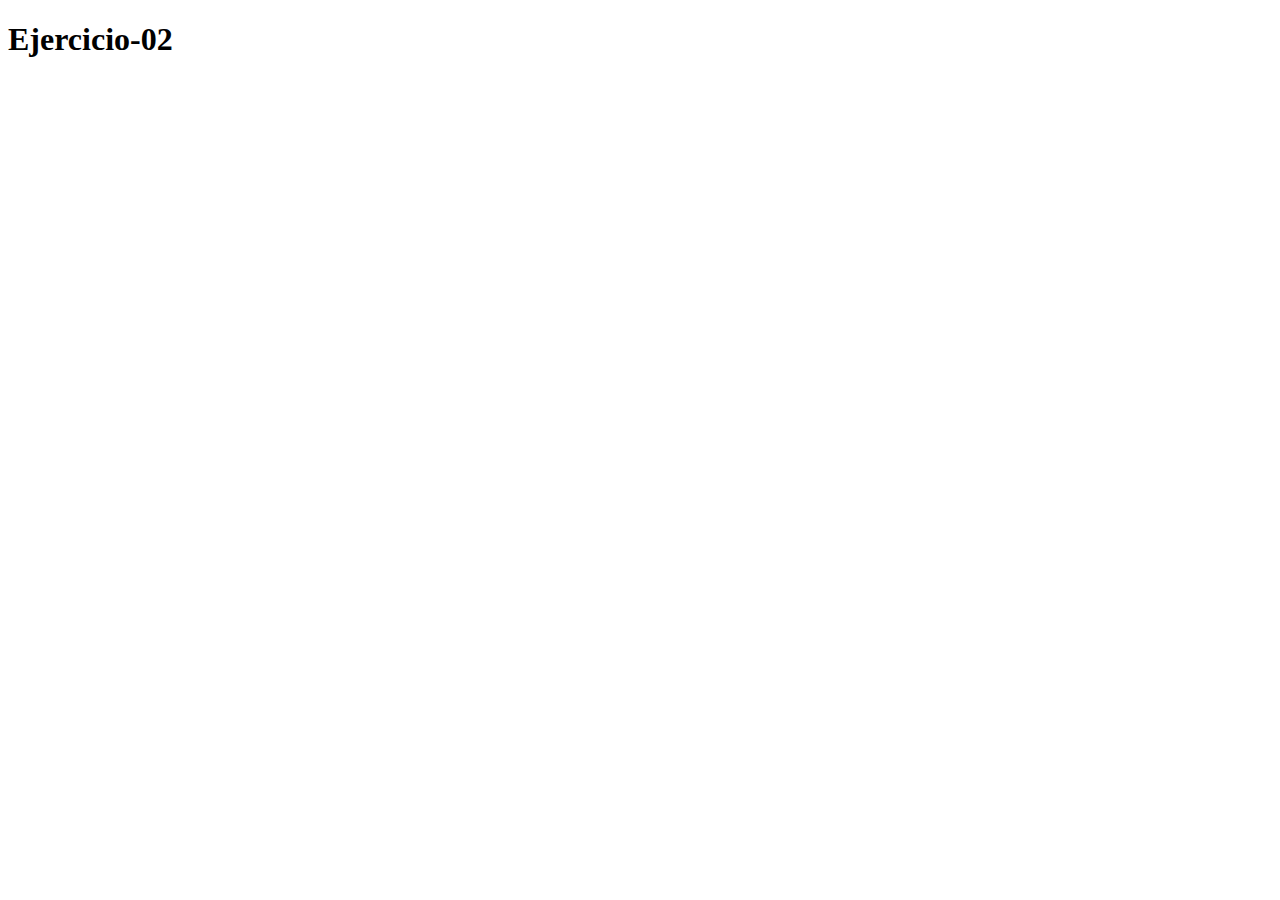
==== Labo03/Recursos-Labo-03/ejercicio-02/index.html @ 2295e7bd "Ejercicio01" ====
<!DOCTYPE html>
<html lang="en">
<head>
    <meta charset="UTF-8">
    <meta name="viewport" content="width=device-width, initial-scale=1.0">
    <script src="assets/js/main.js" defer></script>
    <title>Ejercicio-02</title>
</head>
<body>
    <h1>Ejercicio-02</h1>
</body>
</html>
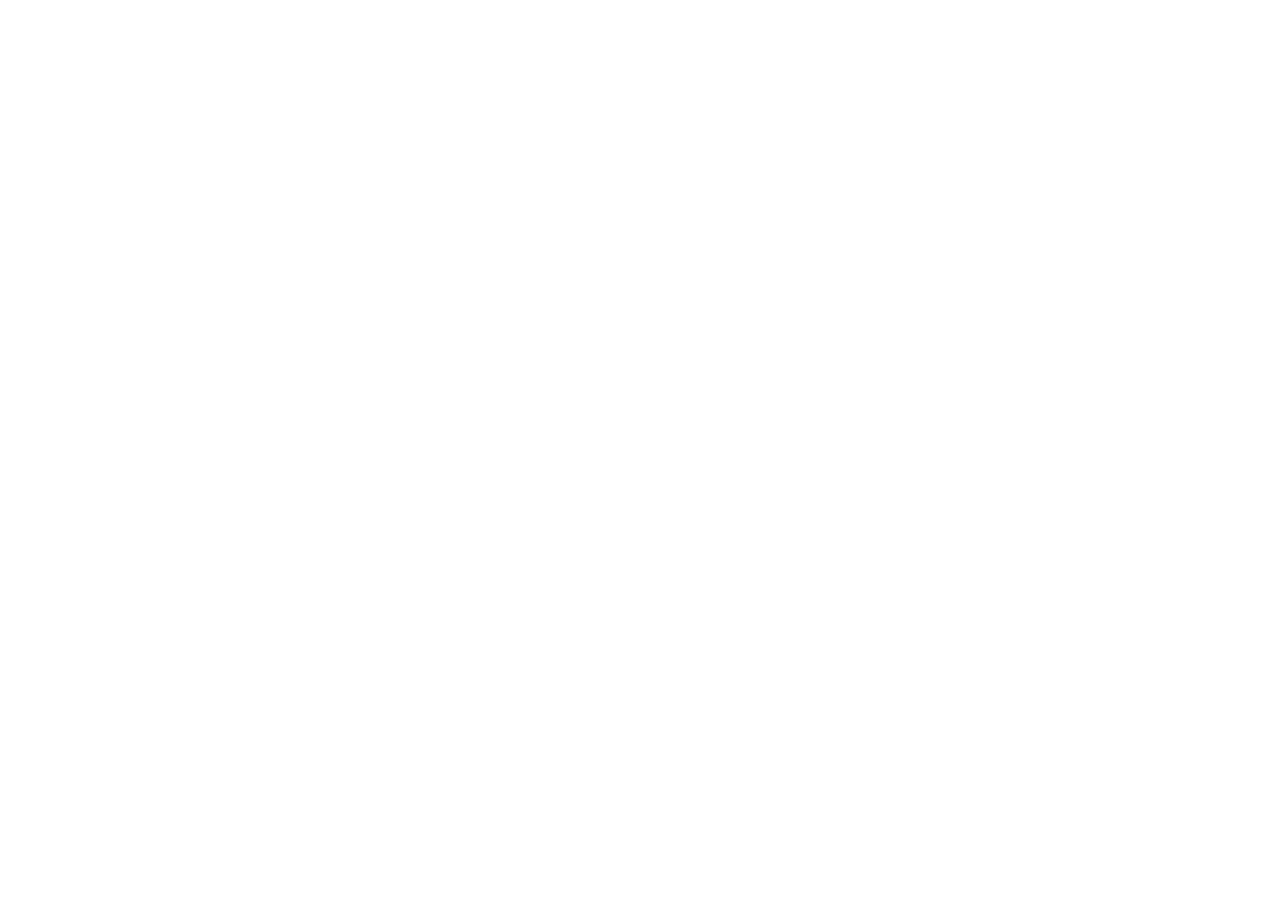
==== commit 20fc8a04: "Ejercicio 03 resuelto" ====
--- a/Labo03/Recursos-Labo-03/ejercicio-02/index.html
+++ b/Labo03/Recursos-Labo-03/ejercicio-02/index.html
@@ -7,6 +7,6 @@
     <title>Ejercicio-02</title>
 </head>
 <body>
-    <h1>Ejercicio-02</h1>
+    
 </body>
 </html>